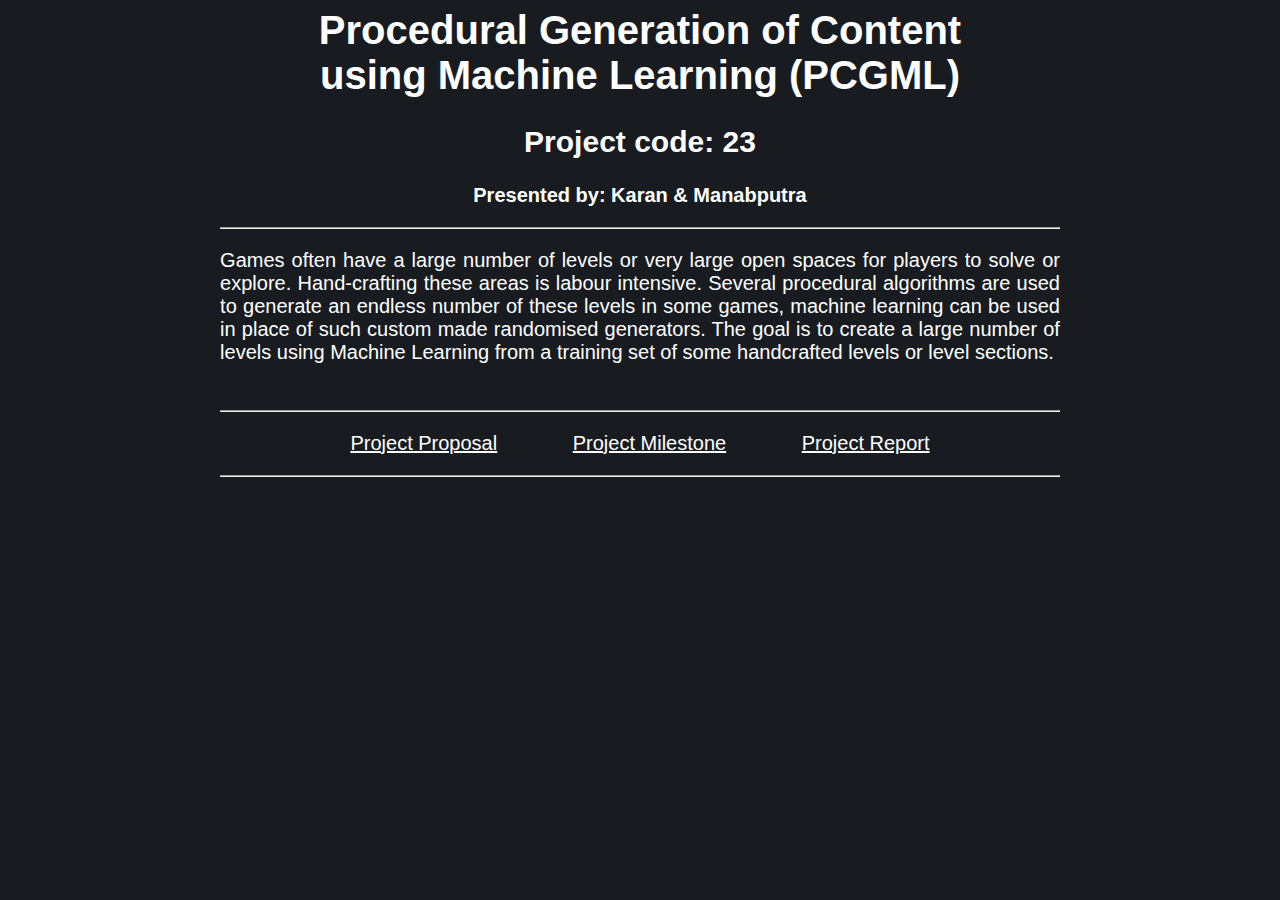
==== group23/group23/index.html @ 81fc0771 "website updates" ====
<html>

    <head>
        <title>PCGML for video games</title>
        <link href="mystyle.css" rel="stylesheet" type="text/css" />
        <meta name="viewport" content="width=device-width, initial-scale=1">
    </head>
    
    <body style="color:white; background-color:#181c20">
        <div class="container">
            <header>
                <center><h1> Procedural Generation of Content using Machine Learning (PCGML)</h1></center>
                <center><h2>Project code: 23</h2></center>
		<center><h3>Presented by: Karan & Manabputra<h3></center>
            </header>
    <hr />
<p align="justify">
                Games often have a large number of levels or very large open spaces for players to solve or explore. Hand-crafting these areas is labour
                 intensive. Several procedural algorithms are used to generate an endless number of these levels in some games, machine learning can 
                 be used in place of such custom made randomised generators. The goal is to create a large number of levels using Machine Learning from a 
                 training set of some handcrafted levels or level sections.
            </p><br>
<hr />
<center>
<p ><a style="color:white;" href="proposal.html">Project Proposal</a><a style="color:white;"href="milestone.html">Project Milestone</a><a style="color:white;"href="report.html">Project Report</a></p>
</center>
<hr />
<html>
---- group23/group23/mystyle.css ----
* {
    margin-right: 5%;
    margin-left: 5%;
  }

  h2 {
      font-size : 30px;

  }
  h1 {
    font-size : 40px;

}

h3 {
    font-size : 20px;

}

p {
    font-size : 20px;

}
ul {
    font-size : 20px;

}

ol {
    font-size : 20px;

}

*{
    font-family : Helvetica, Charcoal, sans-serif;
}
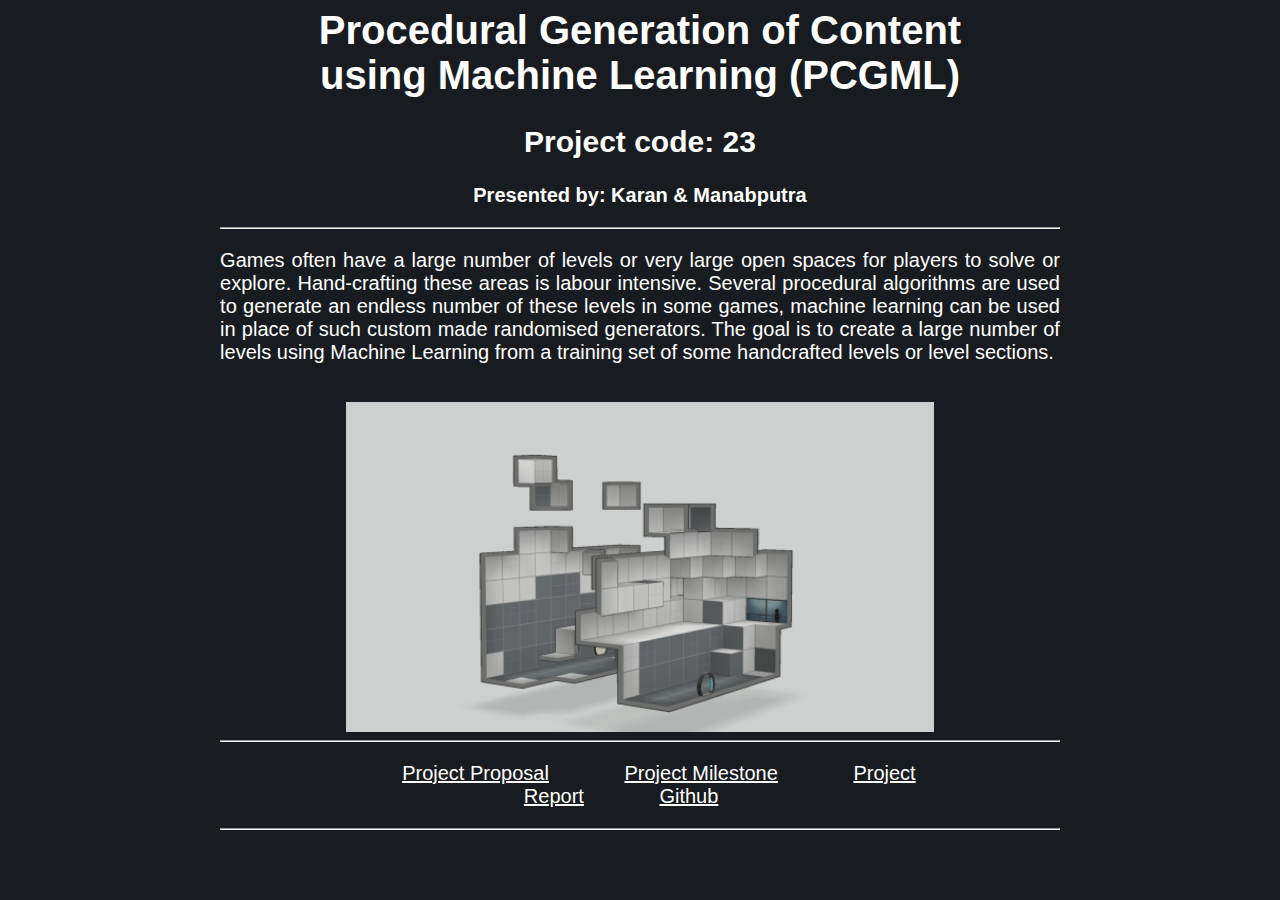
==== commit 74d8ce84: "website update" ====
--- a/group23/group23/index.html
+++ b/group23/group23/index.html
@@ -20,9 +20,12 @@
                  be used in place of such custom made randomised generators. The goal is to create a large number of levels using Machine Learning from a 
                  training set of some handcrafted levels or level sections.
             </p><br>
+            <center>
+                <img src="testfile7.jpg" alt="Reference architecture taken from the mario DCGANs paper" style="width:70%;height:auto;">
+                </center>
 <hr />
 <center>
-<p ><a style="color:white;" href="proposal.html">Project Proposal</a><a style="color:white;"href="milestone.html">Project Milestone</a><a style="color:white;"href="report.html">Project Report</a></p>
+<p ><a style="color:white;" href="proposal.html">Project Proposal</a><a style="color:white;"href="milestone.html">Project Milestone</a><a style="color:white;"href="report.html">Project Report</a><a style="color:white;"href="https://github.com/kowmahajan2/ML">Github</a></p>
 </center>
 <hr />
 <html>